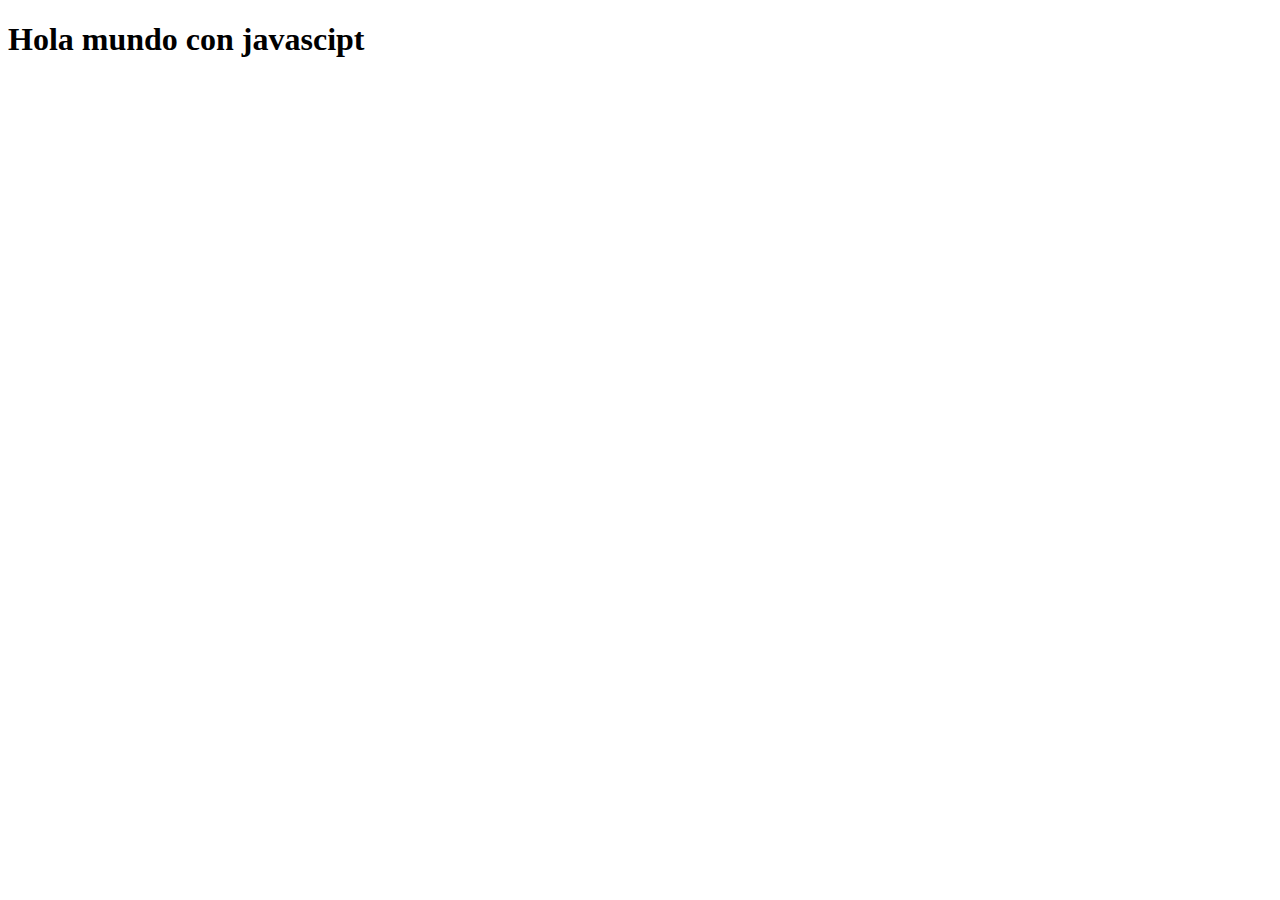
==== C03_javascipt/ex_001/index.html @ c5ccfcbf "creando el proyecto 1er commit" ====
<!DOCTYPE html>
<!--
To change this license header, choose License Headers in Project Properties.
To change this template file, choose Tools | Templates
and open the template in the editor.
-->
<html>
    <head>
        <title>Curso javascript: EX_001</title>
        <meta charset="UTF-8">
        <meta name="viewport" content="width=device-width, initial-scale=1.0">
        <!--styles-->
        <link   rel="stylesheet/less"  type="text/css"  href="public/css/style.less" />
        <!--scripts-->
        <script type="text/javascript" src="public/js/main.js"></script>
    </head>
    <body>
        <div><h1>Hola mundo con javascipt</h1></div>
    </body>
</html>
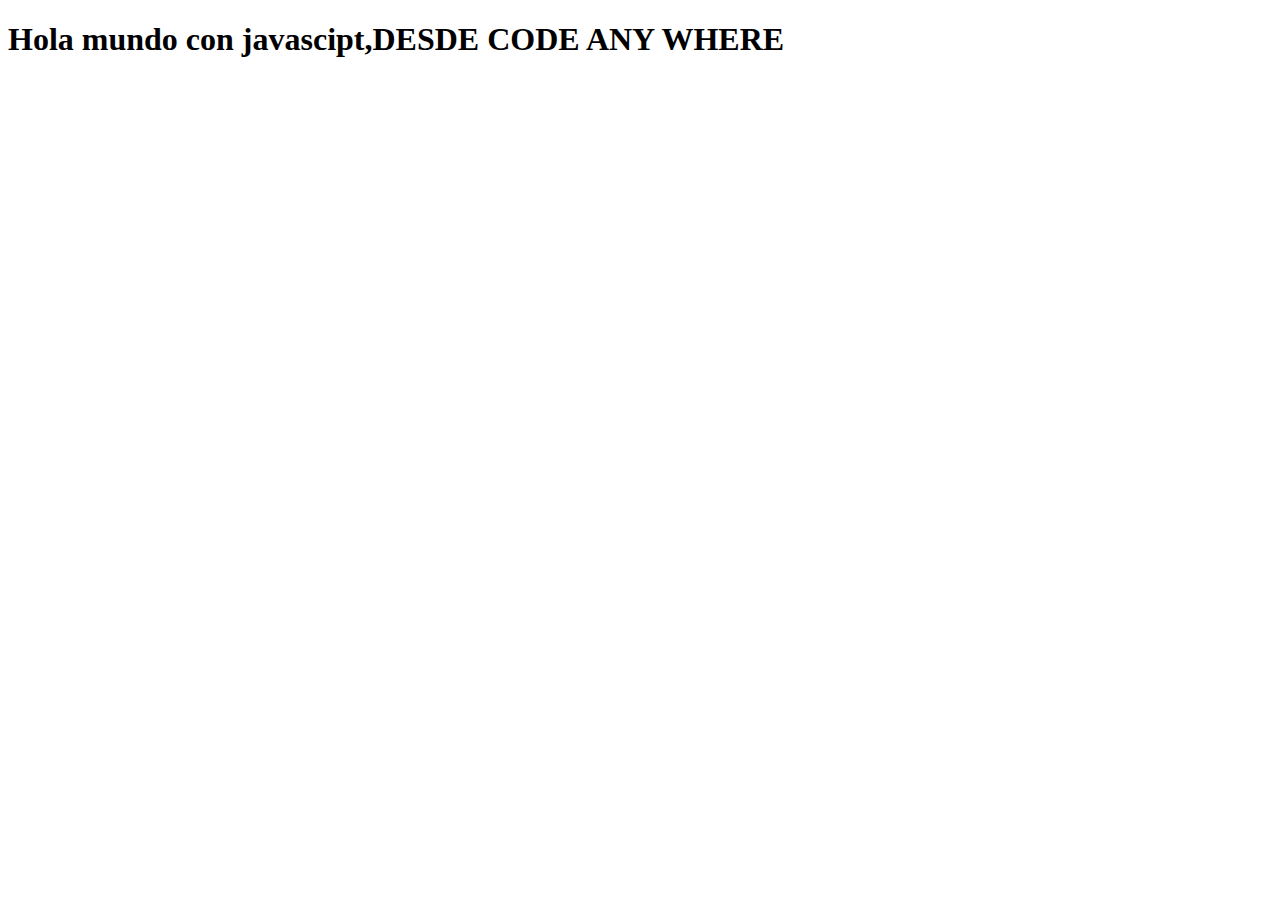
==== commit b5355117: "cambiando el index.html desde codeanywhere" ====
--- a/C03_javascipt/ex_001/index.html
+++ b/C03_javascipt/ex_001/index.html
@@ -10,11 +10,11 @@
         <meta charset="UTF-8">
         <meta name="viewport" content="width=device-width, initial-scale=1.0">
         <!--styles-->
-        <link   rel="stylesheet/less"  type="text/css"  href="public/css/style.less" />
+        <link   rel="stylesheet/less"  type="text/css"  href="public/css/style.css" />
         <!--scripts-->
         <script type="text/javascript" src="public/js/main.js"></script>
     </head>
     <body>
-        <div><h1>Hola mundo con javascipt</h1></div>
+        <div><h1>Hola mundo con javascipt,DESDE CODE ANY WHERE</h1></div>
     </body>
 </html>
--- a/C03_javascipt/ex_001/public/css/style.css
+++ b/C03_javascipt/ex_001/public/css/style.css
@@ -0,0 +1,11 @@
+/**
+*   @author     : gotth3way.api@gmail.com^*
+*   @description: bla bla
+*/
+
+/*goodfunction*/
+body{
+    background: black;
+    color: white;
+}
+/*goodfunction*/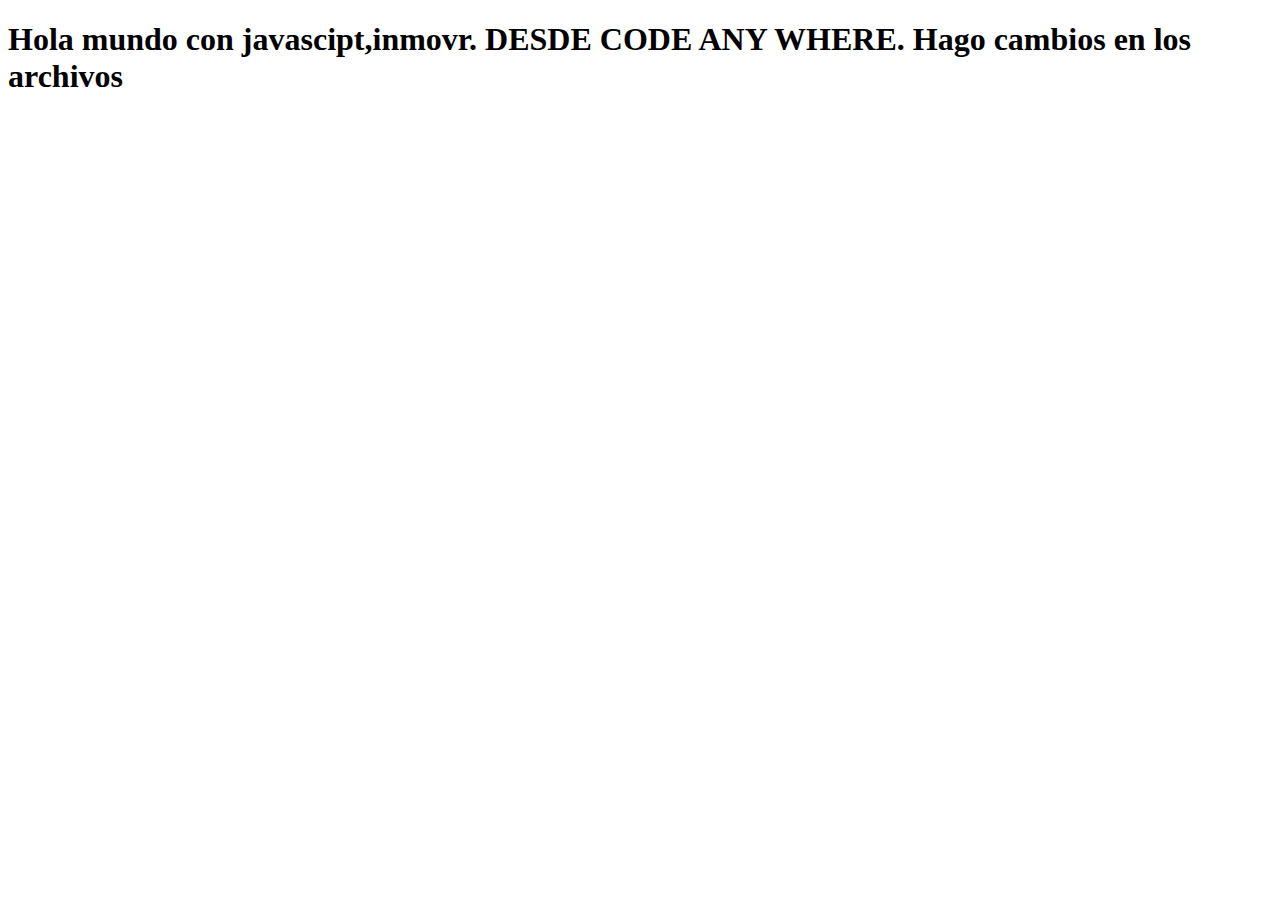
==== commit f32b93f4: "cambios en el panel" ====
--- a/C03_javascipt/ex_001/index.html
+++ b/C03_javascipt/ex_001/index.html
@@ -15,6 +15,6 @@
         <script type="text/javascript" src="public/js/main.js"></script>
     </head>
     <body>
-        <div><h1>Hola mundo con javascipt,DESDE CODE ANY WHERE</h1></div>
+        <div><h1>Hola mundo con javascipt,inmovr. DESDE CODE ANY WHERE. Hago cambios en los archivos</h1></div>
     </body>
 </html>
